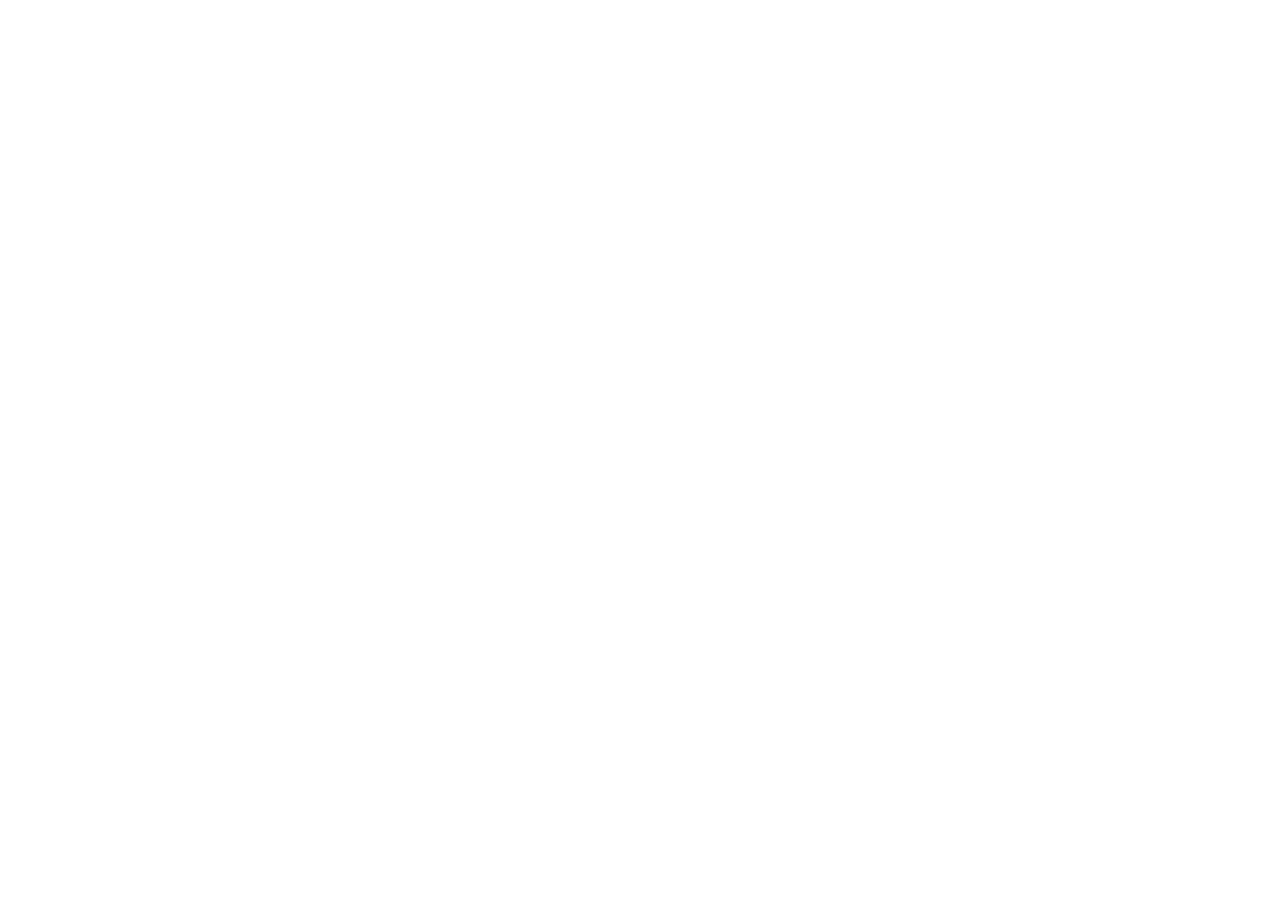
==== index.html @ f05e5c4c ":one:add new files" ====
﻿<!DOCTYPE html>
<html lang="en">
<head>
    <meta charset="UTF-8">
    <meta name="viewport" content="width=device-width, initial-scale=1.0">
    <meta http-equiv="X-UA-Compatible" content="ie=edge">
    <title>H5</title>
</head>
<body>
    
</body>
</html>
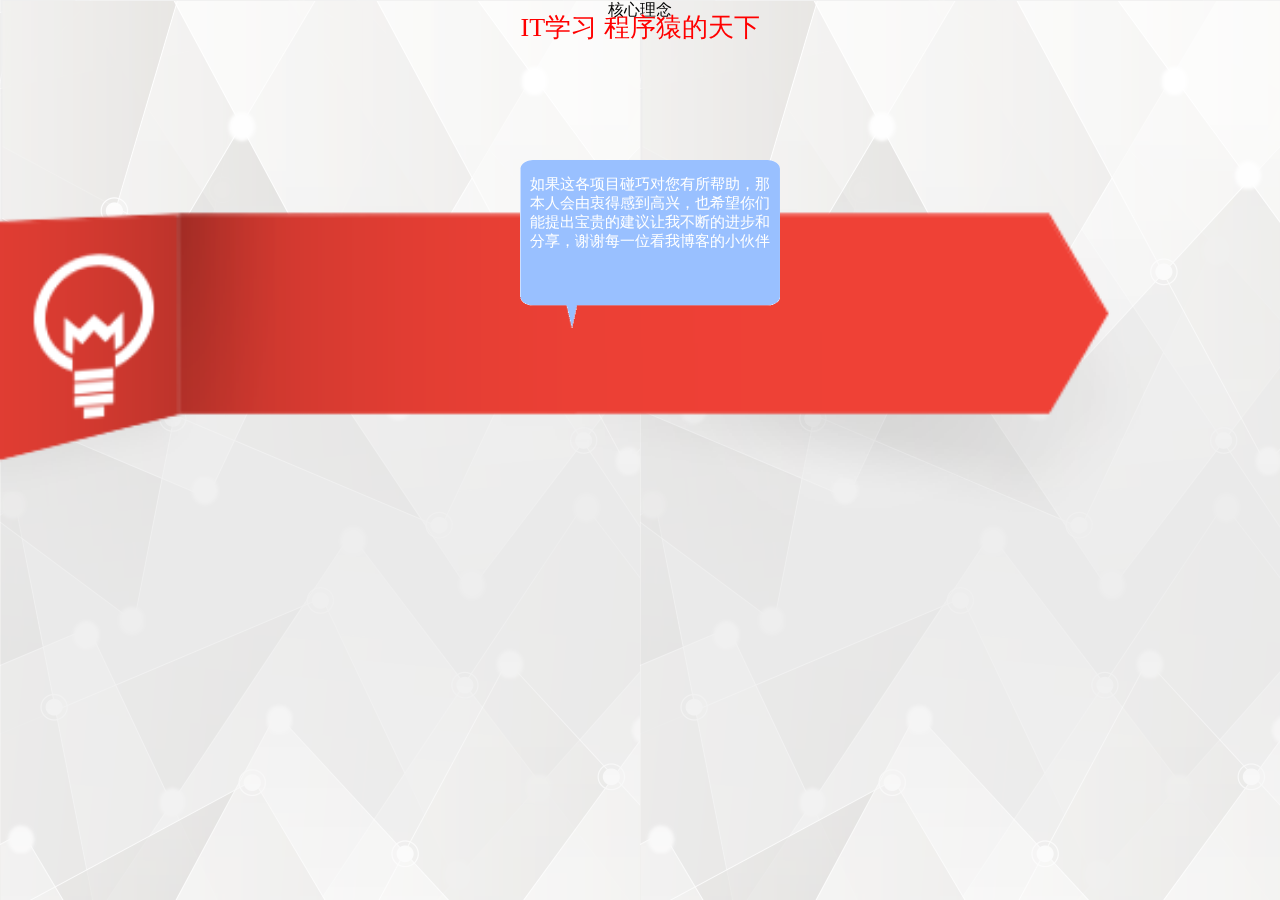
==== commit 8cb91a15: "add files" ====
--- a/index.html
+++ b/index.html
@@ -1,12 +1,225 @@
 ﻿<!DOCTYPE html>
 <html lang="en">
+
 <head>
     <meta charset="UTF-8">
     <meta name="viewport" content="width=device-width, initial-scale=1.0">
     <meta http-equiv="X-UA-Compatible" content="ie=edge">
-    <title>H5</title>
+    <title>H5项目</title>
+    <script src="js/lib/jquery.min.js"></script>
+    <script src="js/lib/jquery-ui.min.js"></script>
+    <script src="js/lib/jquery.fullPage.min.js"></script>
+
+    <!--加载H5 相关资源-->
+    <script>
+        var res = ['Base', 'Bar', 'Bar_v', 'Point', 'Polyline', 'Radar', 'Pie', 'Ring'];
+        var html = [];
+        for (text in res) {
+            html.push('<script src="js/H5Component' + res[text] + '.js"><\/script>');
+            html.push(' <link rel = "stylesheet" href = "css/H5Component' + res[text] + '.css" > ');
+        }
+        document.write(html.join(''));
+    </script>
+
+    <!--引入H5对象 管理内容-->
+    <script src="js/H5.js"></script>
+    <link rel="stylesheet" href="css/H5.css">
+    <style>
+        body {
+            margin: 0;
+            padding: 0;
+
+        }
+
+        .h5_component_name_caption {
+            width: 100%;
+            height: 100%;
+        }
+
+        .h5_page {
+            background: url('images/page_bg.png');
+        }
+
+        .h5_page_logo {
+            background-image: url('images/face_bg.png');
+        }
+
+        .h5_component_name_slogan {
+            -webkit-animation: rock 2s infinite 2s;
+        }
+
+        @-webkit-keyframes rock {
+            0% {
+                transform: rotate(0deg)
+            }
+            5% {
+                transform: rotate(3deg)
+            }
+            10% {
+                transform: rotate(-4deg)
+            }
+            15% {
+                transform: rotate(-3deg)
+            }
+            20% {
+                transform: rotate(-2deg)
+            }
+            25% {
+                transform: rotate(1deg)
+            }
+            30% {
+                transform: rotate(-1deg)
+            }
+            70% {
+                transform: rotate(0deg)
+            }
+            100% {
+                transform: rotate(0deg)
+            }
+        }
+    </style>
+    <script>
+        $(function () {
+            var ppt = new H5();
+            ppt
+                .addPage('logo')
+                .addComponent('topic', {
+                    width: 395,
+                    height: 130,
+                    bg: 'images/face_logo.png',
+                    center: true,
+                    css: {
+                        opacity: 0
+                    },
+                    animateIn: {
+                        top: 100,
+                        opacity: 1
+                    },
+                    animateOut: {
+                        top: 0,
+                        opacity: 0
+                    },
+                })
+                .addComponent('slogan', {
+                    center: true,
+                    width: 365,
+                    height: 99,
+                    bg: 'images/face_slogan.png',
+                    css: {
+                        opacity: 0,
+                        top: 180
+                    },
+                    animateIn: {
+                        left: '50%',
+                        opacity: 1
+                    },
+                    animateOut: {
+                        left: '0%',
+                        opacity: 0
+                    },
+                    delay: 500
+                })
+                .addComponent('face_img_left', {
+                    width: 370,
+                    height: 493,
+                    bg: 'images/face_img_left.png',
+                    css: {
+                        opacity: 0,
+                        left: -50,
+                        bottom: -50
+                    },
+                    animateIn: {
+                        opacity: 1,
+                        left: 0,
+                        bottom: 0
+                    },
+                    animateOut: {
+                        opacity: 0,
+                        left: -50,
+                        bottom: -50
+                    },
+                    delay: 1000
+                })
+                .addComponent('face_img_right', {
+                    width: 276,
+                    height: 449,
+                    bg: 'images/face_img_right.png',
+                    css: {
+                        opacity: 0,
+                        right: -50,
+                        bottom: -50
+                    },
+                    animateIn: {
+                        opacity: 1,
+                        right: 0,
+                        bottom: 0
+                    },
+                    animateOut: {
+                        opacity: 0,
+                        right: -50,
+                        bottom: -50
+                    },
+                    delay: 1000
+                })
+                .addPage()
+                .addComponent('caption', {
+                    bg: 'images/page_caption_bg.png',
+                    text:'核心理念',
+                    css:{
+ textAlign: 'center',
+                    }
+                })
+                .addComponent('text', {
+                    width: 500,
+                    height: 30,
+                    center: true,
+                    text: 'IT学习 程序猿的天下',
+                    css: {
+                        textAlign: 'center',
+                        color: 'red',
+                        fontSize: '26px',
+                        top: 10,
+                        animateIn: {
+                            opacity: 1,
+                            top: 160
+                        },
+                        animateOut: {
+                            opacity: 0,
+                            top: 240
+                        },
+
+                    }
+                })
+                .addComponent('description', {
+                    width: 481,
+                    height: 295,
+                    bg: 'images/description_bg.gif',
+                    css: {
+                        padding: '15px 10px 10px 10px',
+                        color: '#fff',
+                        fontSize: '15px',
+                        lineHight: '18px',
+                        textAlign: 'justify',
+                        top: 160
+                    },
+                    text: '如果这各项目碰巧对您有所帮助，那本人会由衷得感到高兴，也希望你们能提出宝贵的建议让我不断的进步和分享，谢谢每一位看我博客的小伙伴',
+                    center: true,
+                    animateIn: {
+                        opacity: 1,
+                        top: 160
+                    },
+                    animateOut: {
+                        opacity: 0,
+                        top: 240
+                    },
+                })
+                .loader(2); //可以扩张后面多资源的情况
+        });
+    </script>
 </head>
+
 <body>
-    
+
 </body>
+
 </html>--- a/css/H5.css
+++ b/css/H5.css
@@ -0,0 +1,11 @@
+.h5{
+    height: 100%;
+}
+.h5_page{
+    position: relative;
+    width: 100%;
+    height: 100%;
+    background-color: #ddd;
+    background-size: 100%;
+    background-repeat: no-repeat;
+}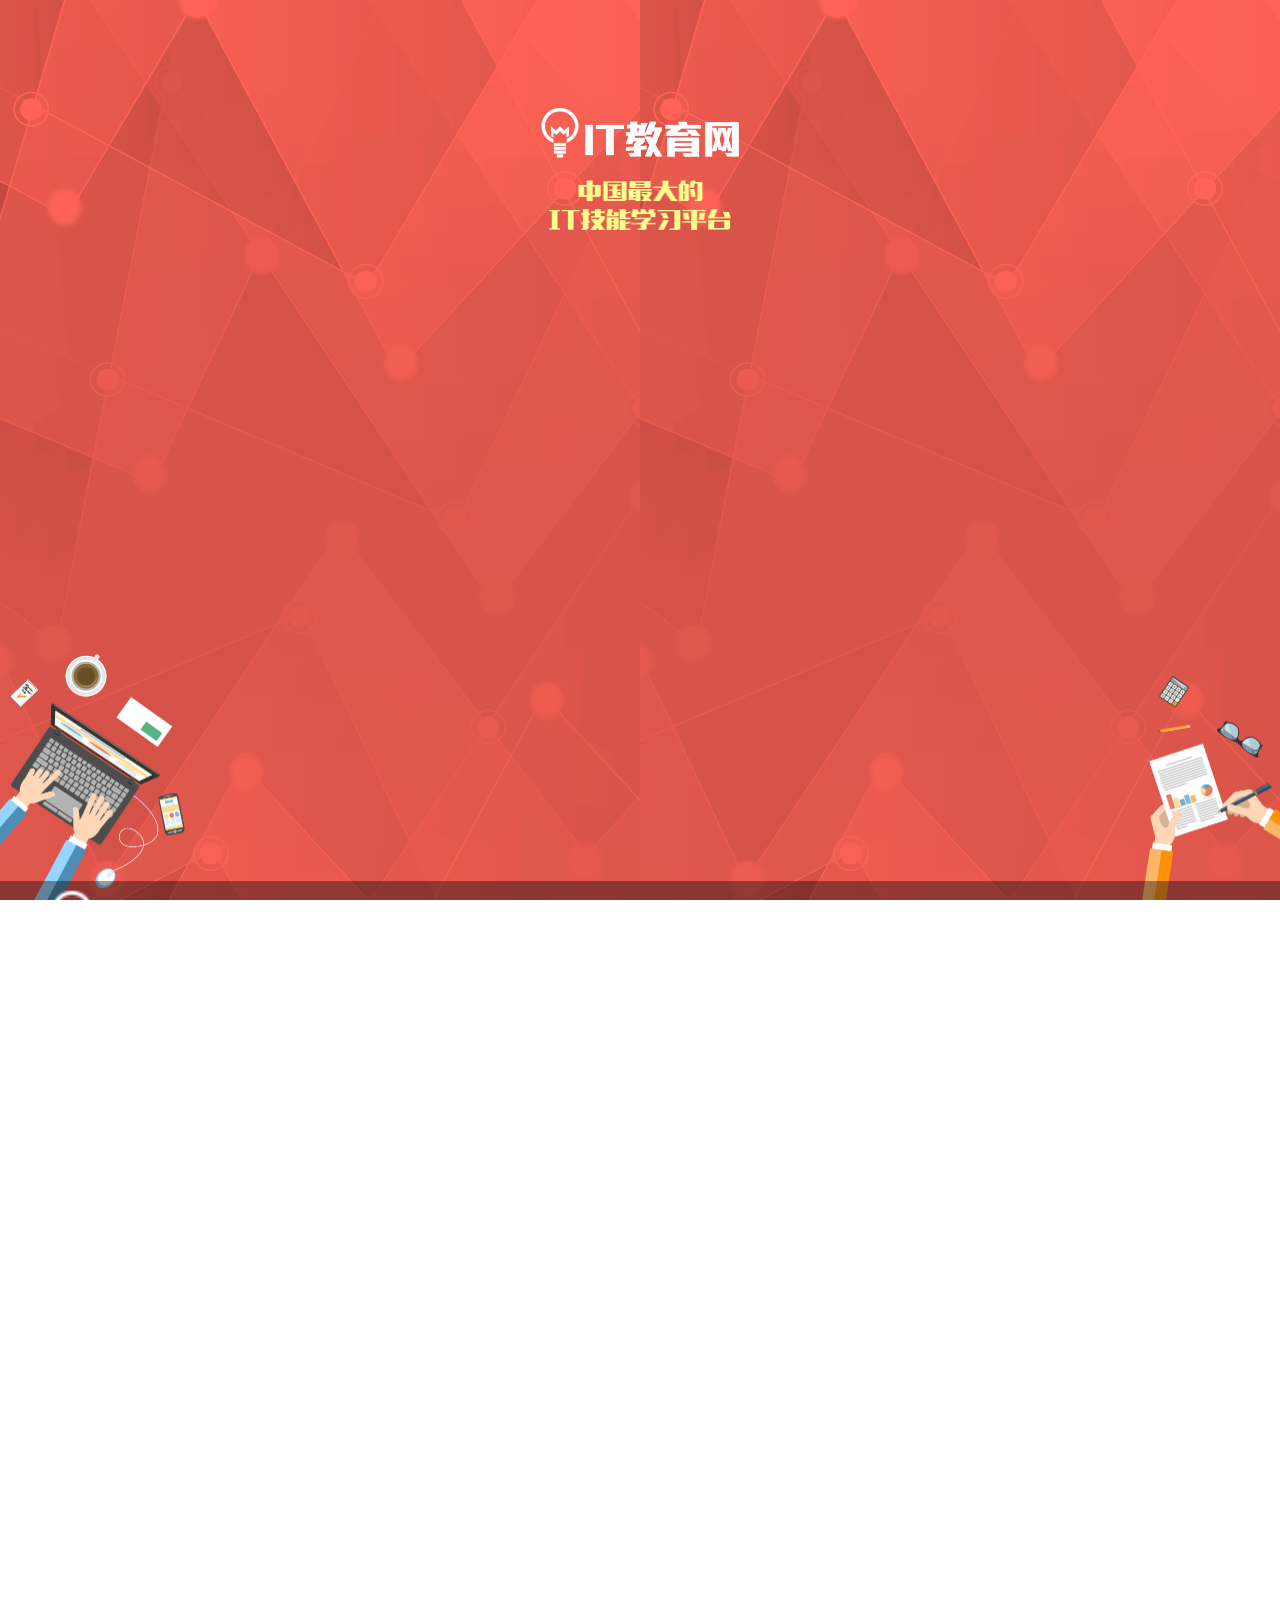
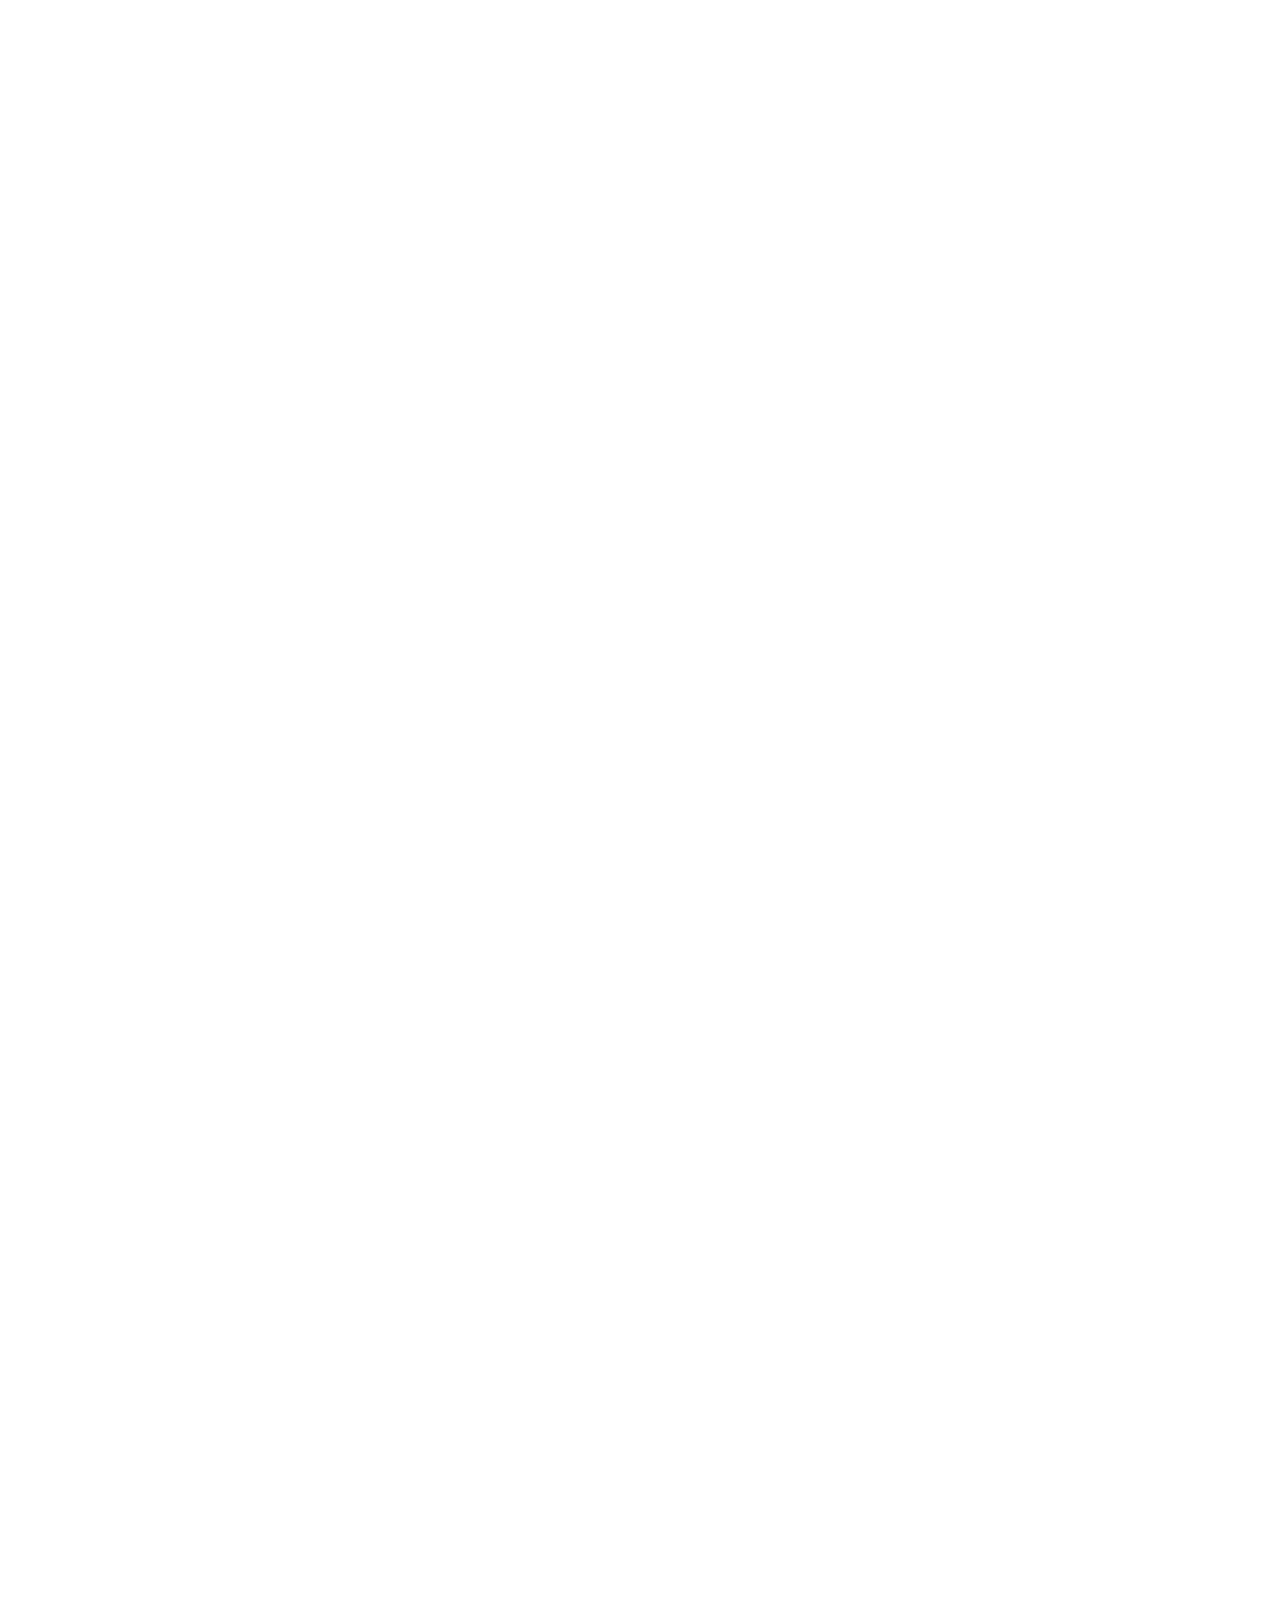
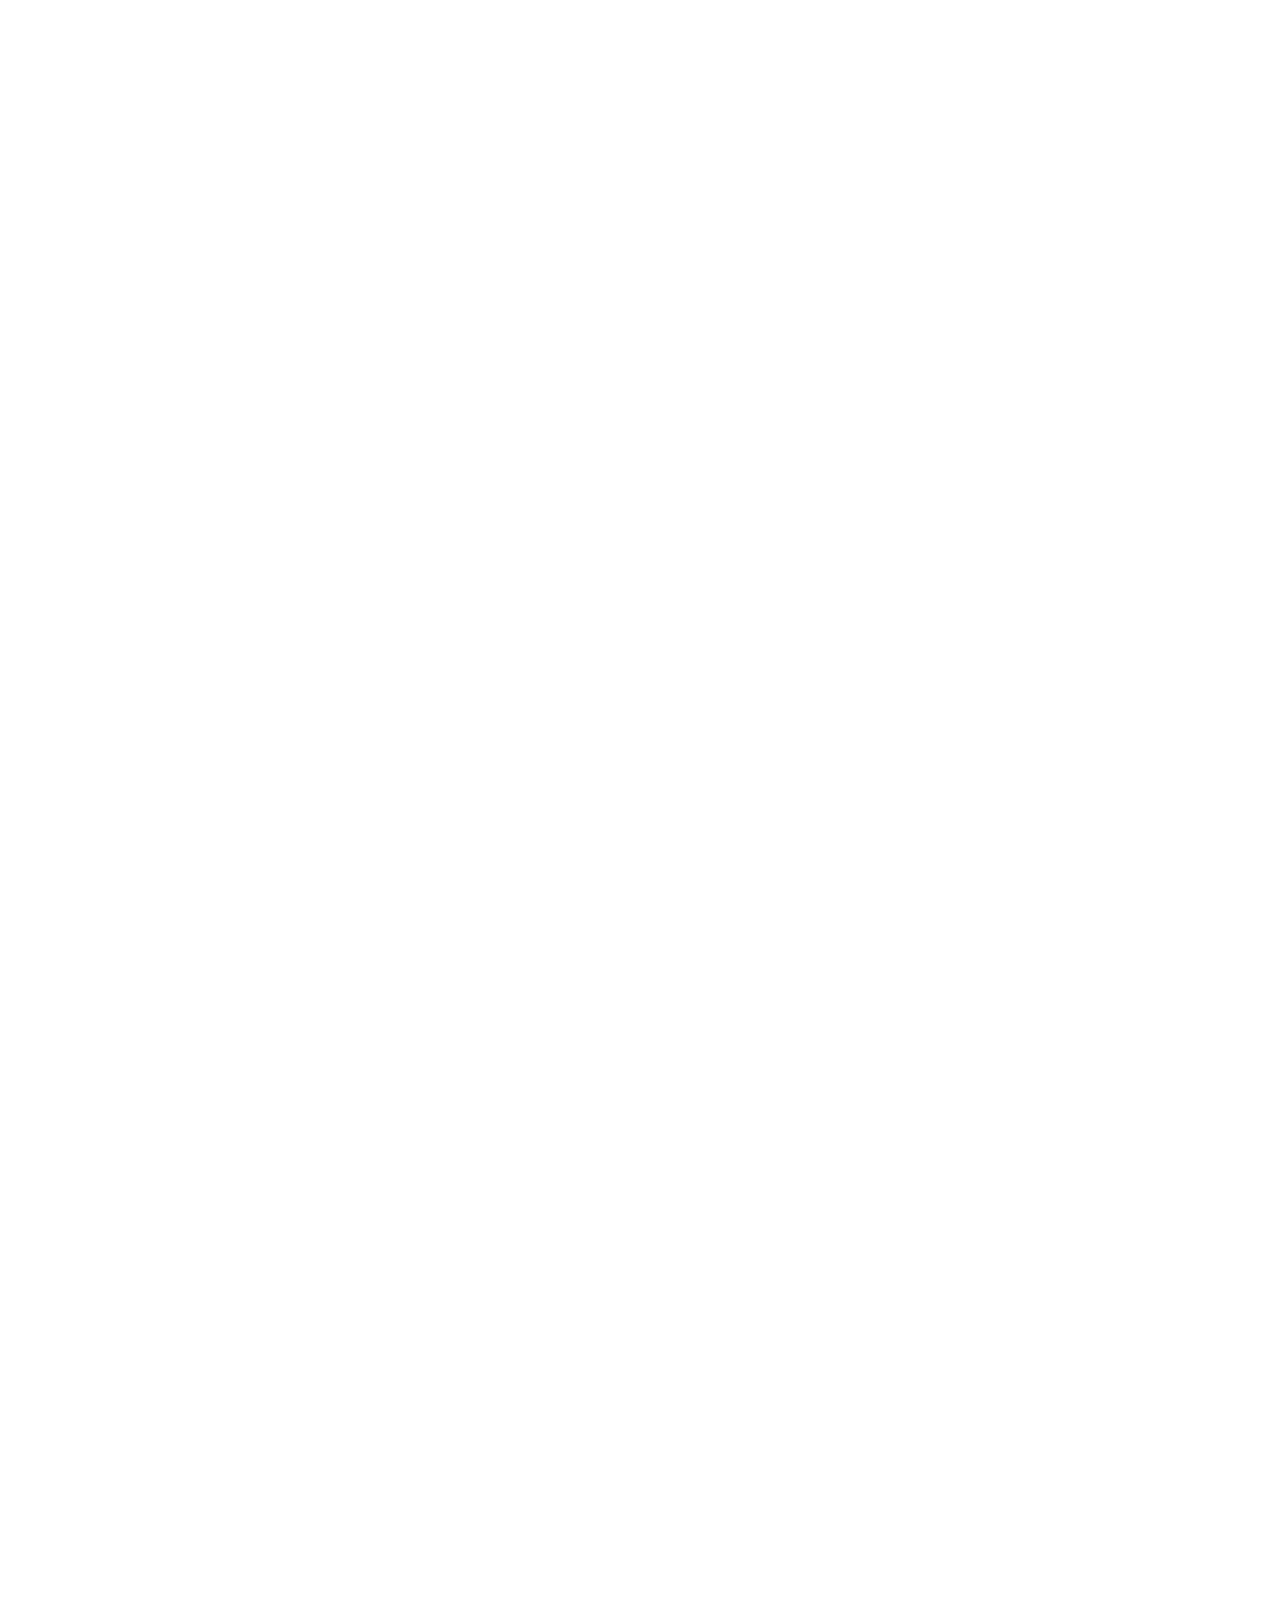
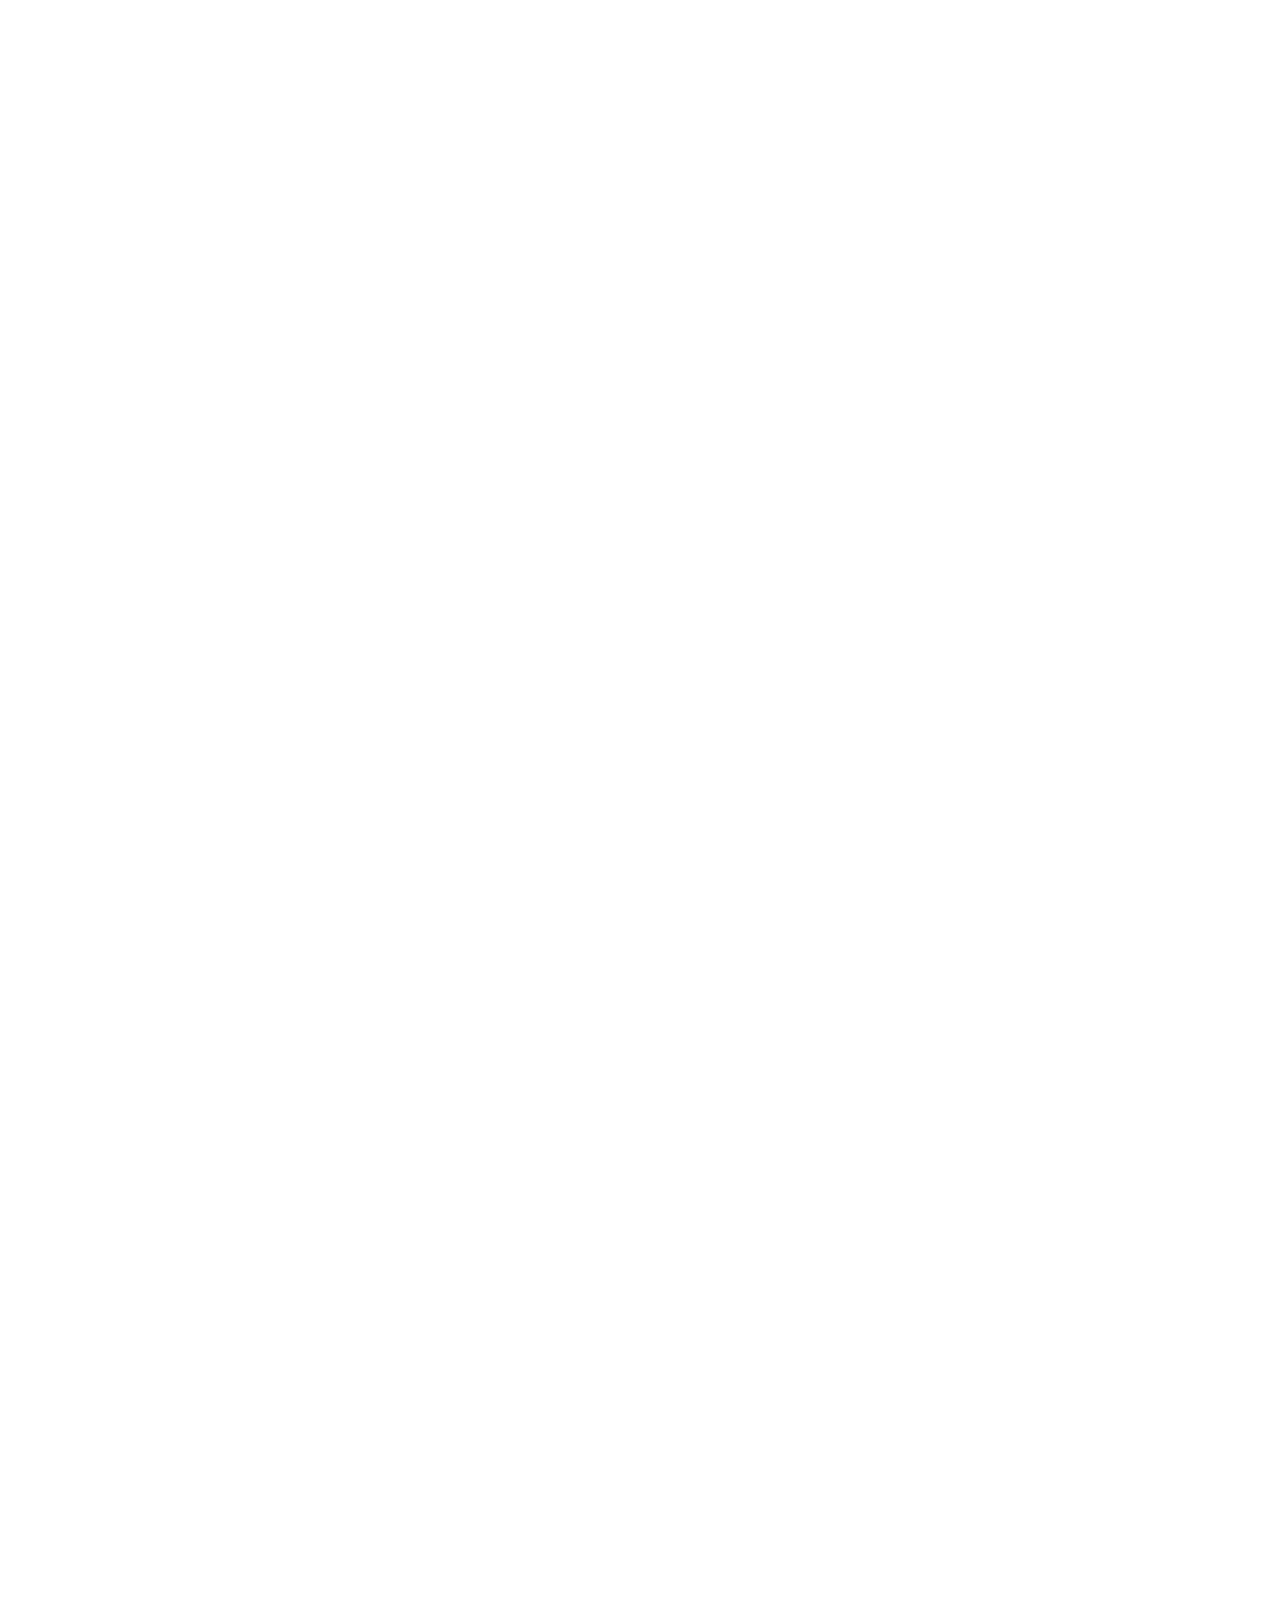
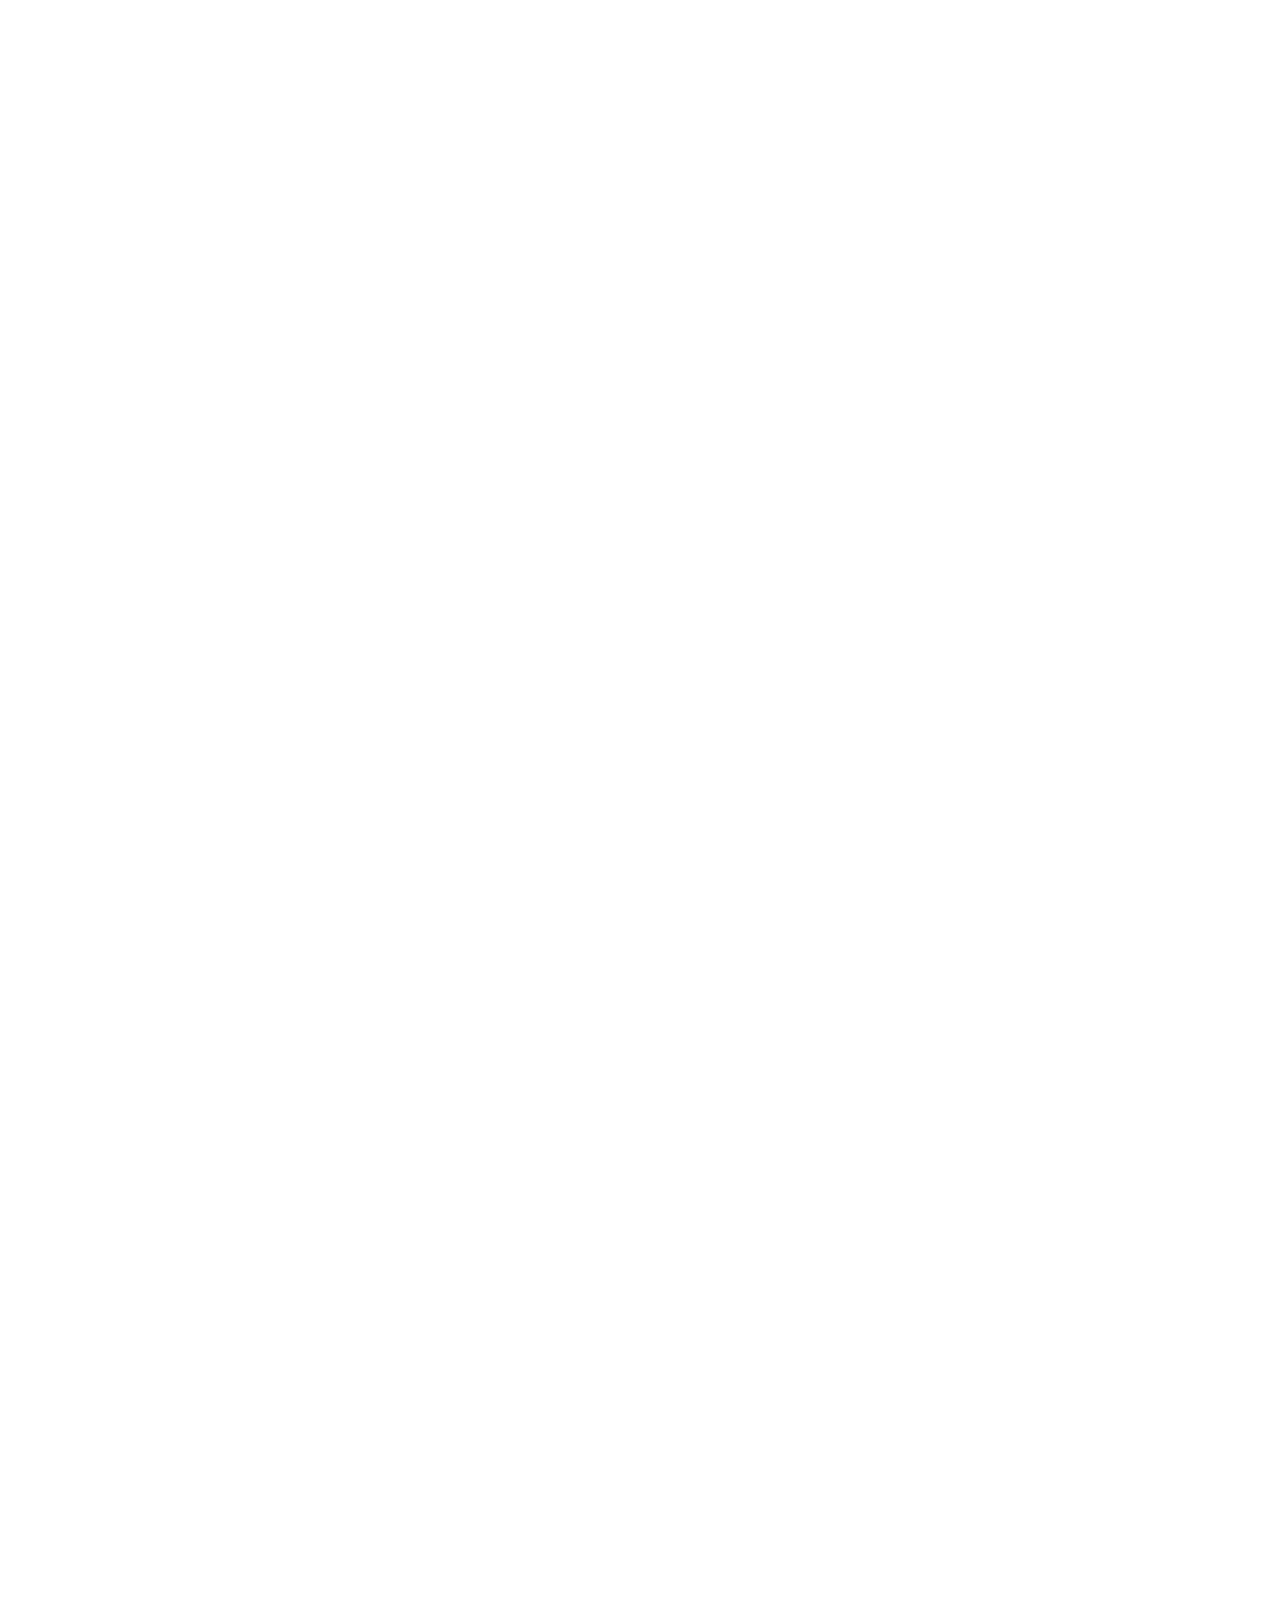
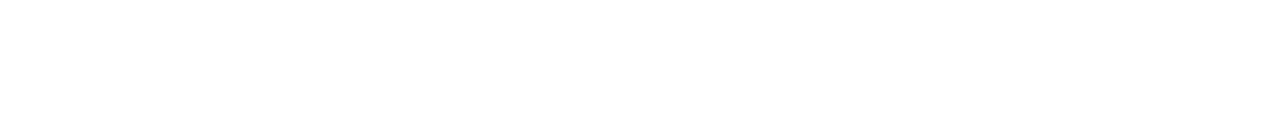
==== commit e5448b72: "add h5" ====
--- a/index.html
+++ b/index.html
@@ -6,9 +6,9 @@
     <meta name="viewport" content="width=device-width, initial-scale=1.0">
     <meta http-equiv="X-UA-Compatible" content="ie=edge">
     <title>H5项目</title>
-    <script src="js/lib/jquery.min.js"></script>
+    <script src="js/lib/jquery.js"></script>
     <script src="js/lib/jquery-ui.min.js"></script>
-    <script src="js/lib/jquery.fullPage.min.js"></script>
+    <script src="js/lib/jquery.fullPage.js"></script>
 
     <!--加载H5 相关资源-->
     <script>
@@ -31,21 +31,34 @@
 
         }
 
-        .h5_component_name_caption {
-            width: 100%;
-            height: 100%;
-        }
-
         .h5_page {
             background: url('images/page_bg.png');
         }
 
+        .h5_page_face {
+            background: url('images/face_bg.png');
+        }
+
         .h5_page_logo {
             background-image: url('images/face_bg.png');
         }
 
         .h5_component_name_slogan {
             -webkit-animation: rock 2s infinite 2s;
+        }
+
+        .h5_component_name_back {
+            -webkit-animation: back 2s infinite 2s;
+        }
+
+        .h5_component_name_caption {
+            background-image: url('images/page_caption_bg.png');
+            width: 283px;
+            height: 160px;
+            text-align: center;
+            line-height: 140px;
+            font-size: 20px;
+            color: #fff;
         }
 
         @-webkit-keyframes rock {
@@ -75,12 +88,40 @@
             }
             100% {
                 transform: rotate(0deg)
+            }
+        }
+
+        @-webkit-keyframes back {
+            50% {
+                top: 20px;
             }
         }
     </style>
     <script>
         $(function () {
             var ppt = new H5();
+            ppt.whenAddPage = function () {
+                this.addComponent('footer', {
+                    bg: 'images/footer.png',
+                    css: {
+                        left: 0,
+                        bottom: -20,
+                        width: '100%',
+                        height: '20px',
+                        zIndex: 99,
+                        opacity: 0
+                    },
+                    animateIn: {
+                        opacity: 1,
+                        bottom: '-1px'
+                    },
+                    animateOut: {
+                        opacity: 0,
+                        bottom: '-20px'
+                    },
+                    delay: 500
+                });
+            }
             ppt
                 .addPage('logo')
                 .addComponent('topic', {
@@ -163,11 +204,7 @@
                 })
                 .addPage()
                 .addComponent('caption', {
-                    bg: 'images/page_caption_bg.png',
-                    text:'核心理念',
-                    css:{
- textAlign: 'center',
-                    }
+                    text: '核心理念'
                 })
                 .addComponent('text', {
                     width: 500,
@@ -178,17 +215,17 @@
                         textAlign: 'center',
                         color: 'red',
                         fontSize: '26px',
-                        top: 10,
-                        animateIn: {
-                            opacity: 1,
-                            top: 160
-                        },
-                        animateOut: {
-                            opacity: 0,
-                            top: 240
-                        },
-
-                    }
+                        opacity: 0,
+                    },
+                    animateIn: {
+                        opacity: 1,
+                        top: 120
+                    },
+                    animateOut: {
+                        opacity: 0,
+                        top: 240
+                    },
+                    delay: 500
                 })
                 .addComponent('description', {
                     width: 481,
@@ -200,20 +237,386 @@
                         fontSize: '15px',
                         lineHight: '18px',
                         textAlign: 'justify',
-                        top: 160
+                        opacity: 0,
                     },
                     text: '如果这各项目碰巧对您有所帮助，那本人会由衷得感到高兴，也希望你们能提出宝贵的建议让我不断的进步和分享，谢谢每一位看我博客的小伙伴',
                     center: true,
                     animateIn: {
                         opacity: 1,
-                        top: 160
-                    },
-                    animateOut: {
+                        top: 250
+                    },
+                    animateOut: {
+                        opacity: 0,
+                        top: 200
+                    },
+                    delay: 1000
+                })
+                .addComponent('people', {
+                    center: true,
+                    width: 515,
+                    height: 305,
+                    bg: 'images/p1_people.png',
+                    css: {
+                        opacity: 0,
+                        bottom: 0
+                    },
+                    animateIn: {
+                        opacity: 1,
+                        bottom: 40
+                    },
+                    animateOut: {
+                        opacity: 0,
+                        bottom: 0
+                    },
+                    delay: 500
+
+                })
+                .addPage()
+                .addComponent('caption', { //polyline
+                    text: '课程分布方向'
+                })
+                .addComponent('polyline', {
+                    type: 'polyline',
+                    width: 600,
+                    height: 300,
+                    data: [
+                        ['Javascript', .6, 'pink'],
+                        ['PHP', .5],
+                        ['Python', .4, ],
+                        ['Java', .6, ],
+                        ['C#', .3, ],
+                    ],
+                    css: {
+                        top: 250,
+                        opacity: 0
+                    },
+                    animateIn: {
+                        top: 250,
+                        opacity: 1
+                    },
+                    animateOut: {
+                        top: 0,
+                        opacity: 0
+                    },
+                    center: true
+                })
+                .addComponent('msg', {
+                    text: '课程分布方向',
+                    css: {
+                        opacity: 0,
+                        top: '140px',
+                        textAlign: 'center',
+                        width: '100%',
+                        color: '#ff7676'
+                    },
+                    animateIn: {
+                        opacity: 1
+                    },
+                    animateOut: {
+                        opacity: 0
+                    },
+                })
+                .addPage()
+                .addComponent('caption', { //pie
+                    text: '前端开发课程',
+                })
+                .addComponent('pie', {
+                    type: 'pie',
+                    width: 400,
+                    height: 400,
+                    data: [
+                        ['Javascript', .4, 'pink'],
+                        ['PHP', .2, ],
+                        ['Python', .2, ],
+                        ['Java', .1, ],
+                        ['C#', .1, ],
+                    ],
+                    css: {
+                        top: 100,
+                        opacity: 0
+                    },
+                    animateIn: {
+                        top: 200,
+                        opacity: 1
+                    },
+                    animateOut: {
+                        top: 100,
+                        opacity: 0
+                    },
+                    center: true
+                })
+                .addComponent('msg', {
+                    text: '前端开发课程',
+                    css: {
+                        opacity: 0,
+                        bottom: '140px',
+                        textAlign: 'center',
+                        width: '100%',
+                        color: '#ff7676'
+                    },
+                    animateIn: {
+                        opacity: 1
+                    },
+                    animateOut: {
+                        opacity: 0
+                    },
+                })
+                .addPage()
+                .addComponent('caption', { //bar(bar_v)
+                    text: '前端开发课程'
+                })
+                .addComponent('bar', {
+                    type: 'bar',
+                    width: 740,
+                    height: 400,
+                    data: [
+                        ['Javascript', .6, 'pink'],
+                        ['Python', .5],
+                        ['PHP', .4, ],
+                        ['Java', .6, ],
+                        ['C#', .3, ],
+                        ['C', .2, ],
+                    ],
+                    css: {
+                        top: 250,
+                        opacity: 0
+                    },
+                    animateIn: {
+                        top: 250,
+                        opacity: 1
+                    },
+                    animateOut: {
+                        top: 0,
+                        opacity: 0
+                    },
+                    center: true
+                })
+                .addComponent('msg', {
+                    text: '前端开发课程',
+                    css: {
+                        opacity: 0,
+                        bottom: '140px',
+                        textAlign: 'center',
+                        width: '100%',
+                        color: '#ff7676'
+                    },
+                    animateIn: {
+                        opacity: 1
+                    },
+                    animateOut: {
+                        opacity: 0
+                    },
+                })
+                .addPage()
+                .addComponent('caption', { //radar
+                    text: '后端开发课程'
+                })
+                .addComponent('radar', {
+                    type: 'radar',
+                    width: 400,
+                    height: 400,
+                    data: [
+                        ['Javascript', .6, 'pink'],
+                        ['PHP', .5],
+                        ['Python', .4, ],
+                        ['Java', .6, ],
+                        ['C#', .3, ],
+                    ],
+                    css: {
+                        top: 100,
+                        opacity: 0
+                    },
+                    animateIn: {
+                        top: 200,
+                        opacity: 1
+                    },
+                    animateOut: {
+                        top: 100,
+                        opacity: 0
+                    },
+                    center: true
+                })
+                .addComponent('msg', {
+                    text: '后端开发课程',
+                    css: {
+                        opacity: 0,
+                        bottom: '140px',
+                        textAlign: 'center',
+                        width: '100%',
+                        color: '#ff7676'
+                    },
+                    animateIn: {
+                        opacity: 1
+                    },
+                    animateOut: {
+                        opacity: 0
+                    },
+                })
+                .addPage()
+                .addComponent('caption', { //ring
+                    text: '课程报名人数过万'
+                })
+                .addComponent('ring-all', {
+                    type: 'ring',
+                    width: 400,
+                    height: 400,
+                    data: [
+                        ['课程报名人数', .4, 'pink'],
+
+                    ],
+                    css: {
+                        top: 120,
+                        opacity: 0,
+                        fontSize: '26px'
+                    },
+                    animateIn: {
+                        opacity: 1
+                    },
+                    animateOut: {
+                        opacity: 0
+                    },
+                    center: true,
+                    delay: 1800
+                })
+                .addComponent('ring-1', {
+                    type: 'ring',
+                    width: 200,
+                    height: 200,
+                    data: [
+                        ['前端', .7, 'orange'],
+                    ],
+                    css: {
+                        left: 30,
+                        bottom: 110,
+                        opacity: 0,
+                        fontSize: '12px'
+                    },
+                    animateIn: {
+                        opacity: 1
+                    },
+                    animateOut: {
+                        opacity: 0
+                    },
+                    delay: 1800
+                })
+                .addComponent('ring-2', {
+                    type: 'ring',
+                    width: 200,
+                    height: 200,
+                    data: [
+                        ['后端', .6, 'lightblue'],
+                    ],
+                    css: {
+                        left: 200,
+                        bottom: 110,
+                        opacity: 0,
+                        fontSize: '12px',
+                    },
+                    animateIn: {
+                        opacity: 1
+                    },
+                    animateOut: {
+                        opacity: 0
+                    },
+                    delay: 1800
+                })
+                .addPage().addComponent('caption', { //point
+                    text: '课程难度分布'
+                })
+                .addComponent('point', {
+                    type: 'point',
+                    width: 300,
+                    height: 300,
+                    data: [
+                        ['初级', .4, 'red'],
+                        ['中级', .2, 'yellow', 0, '-60%'],
+                        ['高级', .1, 'blue', 0,'120%'],
+                    ],
+                    css: {
+                        top: 300,
+                        opacity: 0
+                    },
+                    animateIn: {
+                        top: 300,
+                        opacity: 1
+                    },
+                    animateOut: {
+                        top: 0,
+                        opacity: 0
+                    },
+                    center: true,
+                    delay:1000
+                })
+                .addPage('tail')
+                .addComponent('logo', {
+                    center: true,
+                    width: 359,
+                    height: 129,
+                    bg: 'images/tail_logo.png',
+                    css: {
                         opacity: 0,
                         top: 240
                     },
-                })
-                .loader(2); //可以扩张后面多资源的情况
+                    animateIn: {
+                        opacity: 1,
+                        bottom: 210
+                    },
+                    animateOut: {
+                        opacity: 0,
+                        top: 240
+                    },
+
+                })
+                .addComponent('slogan', {
+                    center: true,
+                    width: 314,
+                    height: 46,
+                    bg: 'images/tail_slogan.png',
+                    css: {
+                        top: 320,
+                        opacity: 0,
+                    },
+                    animateIn: {
+                        opacity: 1,
+                        left: '50%'
+
+                    },
+                    animateOut: {
+                        opacity: 0,
+                        left: '0%'
+                    },
+                })
+                .addComponent('back', {
+                    center: true,
+                    width: 52,
+                    height: 50,
+                    bg: 'images/tail_back.png',
+                    click: function () {
+                        $.fn.fullpage.moveTo(1)
+                    }
+                })
+                .addComponent('share', {
+                    width: 128,
+                    height: 120,
+                    bg: 'images/tail_share.png',
+                    css: {
+                        top: 110,
+                        opacity: 0,
+                        right: 110
+                    },
+                    animateIn: {
+                        top: 10,
+                        opacity: 1,
+                        right: 10
+                    },
+                    animateOut: {
+                        top: 110,
+                        opacity: 0,
+                        right: 110
+                    },
+                    delay: 1000
+                })
+                .loader(); //可以扩张后面多资源的情况
         });
     </script>
 </head>
--- a/css/H5.css
+++ b/css/H5.css
@@ -1,7 +1,8 @@
-.h5{
+.h5 {
     height: 100%;
 }
-.h5_page{
+
+.h5_page {
     position: relative;
     width: 100%;
     height: 100%;
